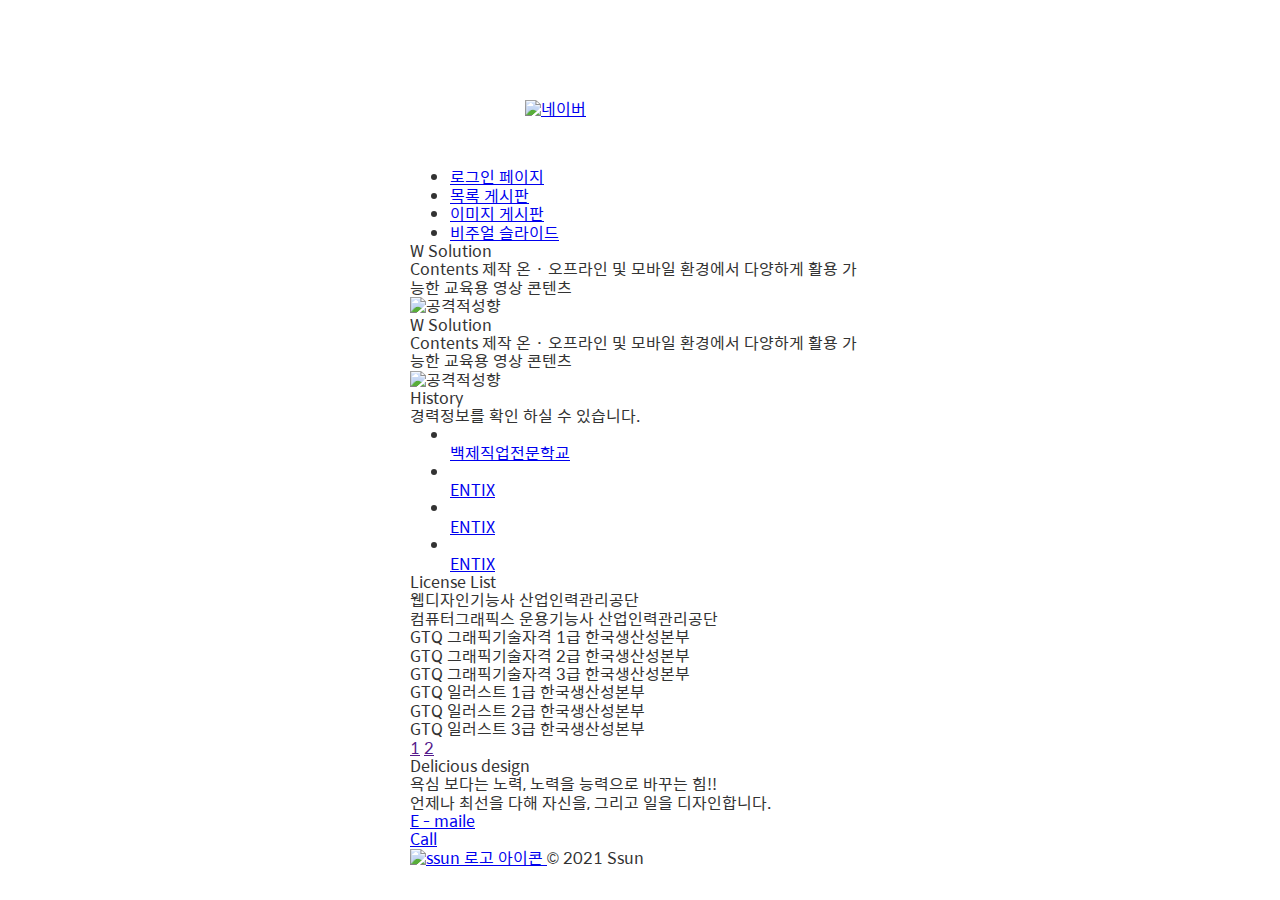
==== index.html @ 1163f1ec "[구조] 기본구조 코딩" ====
<!DOCTYPE html>
<html lang="ko">
<head>
  <meta charset="UTF-8">
  <meta http-equiv="X-UA-Compatible" content="IE=edge">
  <meta name="viewport" content="width=device-width, initial-scale=1.0">
  <link rel="stylesheet" href="./css/style.css">
  <title>[쑨]을 소개합니다.</title>
</head>
<body>
  <div class="container">
    <header class="header">
      <h1 class="header__logo">
        <a href="https://www.naver.com" target="_blank" rel="noopener noreferrer">
          <img srcset="./images/logo.svg" src="./images/logo.png" alt="네이버">
        </a>
      </h1>
    </header>
    <nav class="menu">
      <h2 class="a11yHidden">메뉴</h2>
      <ul class="menu__list">
        <li class="menu__list__item"><a href="./login.html" target="_blank">로그인 페이지<span class="line"></span></a></li>
        <li class="menu__list__item"><a href="#" target="_blank">목록 게시판<span class="line"></span></a></li>
        <li class="menu__list__item"><a href="#" target="_blank">이미지 게시판<span class="line"></span></a></li>
        <li class="menu__list__item"><a href="#" target="_blank">비주얼 슬라이드<span class="line"></span></a></li>
      </ul>
      <div class="menu__button is-open" aria-label="메뉴 열기" title="메뉴 열기">
        <a class="menu__button__line">
          <span class="menu__button__lineTop"></span>
          <span class="menu__button__lineCenter"></span>
          <span class="menu__button__lineBottom"></span>
        </a>
      </div>
    </nav>
    <main class="main">
      <div class="main__visual">
        <div class="main__visualSlide visualSlide01">
          <div class="main__visualSlide__Item">
           <div class="main__visualSlide__Item___textWrap">
            <p class="main__visualSlide__Item___textTitle">W Solution</p>
            <p class="main__visualSlide__Item___textContent">
             <span>Contents 제작</span>
             <span>온 · 오프라인 및 모바일 환경에서 다양하게 활용 가능한</span>
             <span>교육용 영상 콘텐츠</span>
            </p>
           </div>
           <div class="main__visualSlide__Item___img">
            <img src="./images/치매--공격적요인.png" alt="공격적성향">
           </div>
          </div>
        </div>
        <div class="main__visualSlide visualSlide02">
          <div class="main__visualSlide__Item">
           <div class="main__visualSlide__Item___textWrap">
            <p class="main__visualSlide__Item___textTitle">W Solution</p>
            <p class="main__visualSlide__Item___textContent">
             <span>Contents 제작</span>
             <span>온 · 오프라인 및 모바일 환경에서 다양하게 활용 가능한</span>
             <span>교육용 영상 콘텐츠</span>
            </p>
           </div>
           <div class="main__visualSlide__Item___img">
            <img src="./images/치매--공격적요인.png" alt="공격적성향">
           </div>
          </div>
        </div>
      </div>
      <div class="history">
        <div class="topLineTitle">
          <h2 class="topLineTitle__title">
              <span class="text">History</span>
          </h2>
          <div class="topLineTitle__content">
              <p>경력정보를 확인 하실 수 있습니다.</p>
          </div>
        </div>
        <ul class="history__list">
          <li class="history__item">
            <!-- aria-description은 추후 WAI-ARIA 1.3에 업데이트 될 속성입니다.  -->
            <!-- 출처 : https://developer.mozilla.org/en-US/docs/Web/Accessibility/ARIA/Annotations -->
            <a class="history__button" href="#" role="button" aria-haspopup="dialog" aria-pressed="false" aria-description="버튼을 누르면 해당 경력에 대한 정보를 확인하실 수 있습니다.">
              <figure class="history__companyLogo">
                <img class="responsiveImg" src="../images/iced-cherry-blossoms-latte.png" alt="" aria-labelledby="historyCaption01" />
                <figcaption class="history__caption" id="historyCaption01">백제직업전문학교</figcaption>
              </figure>
            </a>
            <div hidden class="history__detail" role="dialog" aria-modal="false" aria-labelledby="historyDetailTitle01">
              <h3 class="history__name" id="historyDetailTitle01">&#40;재&#41; 백제직업전문학교</h3>
              <p class="history__description">포토샵, 일러스트, 플래시 등 디자인 프로그램 활용법 및 코딩 교육</p>
              <ul class="history__ingredientList">
                <li class="history__ingredientItem"><span class="history__ingredienName">입사일자</span><span class="history__ingredienValue">2012. 03. 05.</span></li>
                <li class="history__ingredientItem"><span class="history__ingredientName">퇴사일자</span><span class="history__ingredientValue">2013. 02. 01.</span></li>
                <li class="history__ingredientItem"><span class="history__ingredientName">근무기간</span><span class="history__ingredientValue">11개월</span></li>
                <li class="history__ingredientItem"><span class="history__ingredientName">퇴직사유</span><span class="history__ingredientValue">교육원 사정으로 교육과정 폐강</span></li>
                <li class="history__ingredientItem"><span class="history__ingredientName">직급/직책</span><span class="history__ingredientValue">강사/보조강사</span></li>
              </ul>
              <button type="button" class="buttonNone buttonClose" title="닫기" aria-label="이력정보 패널닫기" aria-describedby="historyDetailTitle01">
                <!-- 버튼에 aria-label을 사용하면 버튼 객체의 이름은 aria-label 값으로만 인식되기 때문에 내부 span 요소에 aria-hidden 속성을 생략할 수 있음.-->
                <span class="icon iconClose" aria-hidden="true"></span>
              </button>
            </div>
          </li>
          <li class="history__item">
            <a class="history__button" href="#" role="button" aria-haspopup="dialog" aria-pressed="false" aria-description="버튼을 누르면 해당 경력에 대한 정보를 확인하실 수 있습니다.">
              <figure class="history__companyLogo">
                <img class="responsiveImg" src="../images/iced-cherry-blossoms-latte.png" alt="" aria-labelledby="historyCaption02" />
                <figcaption class="history__caption" id="historyCaption02">ENTIX</figcaption>
              </figure>
            </a>
            <div hidden class="history__detail" role="dialog" aria-modal="false" aria-labelledby="historyDetailTitle03">
              <h3 class="history__name" id="historyDetailTitle02">ENTIX</h3>
              <p class="history__description">디자인 프로그램을 활용한 웹 페이지 디자인 및 코딩(접근성, 웹표준)</p>
              <ul class="history__ingredientList">
                <li class="history__ingredientItem"><span class="history__ingredienName">입사일자</span><span class="history__ingredienValue">2013. 03. 07.</span></li>
                <li class="history__ingredientItem"><span class="history__ingredientName">퇴사일자</span><span class="history__ingredientValue">2014. 04. 04.</span></li>
                <li class="history__ingredientItem"><span class="history__ingredientName">근무기간</span><span class="history__ingredientValue">13개월</span></li>
                <li class="history__ingredientItem"><span class="history__ingredientName">퇴직사유</span><span class="history__ingredientValue">다양한 경험을 위한 이직</span></li>
                <li class="history__ingredientItem"><span class="history__ingredientName">직급/직책</span><span class="history__ingredientValue">사원</span></li>
              </ul>
              <button type="button" class="buttonNone buttonClose" title="닫기" aria-label="이력정보 패널닫기" aria-describedby="historyDetailTitle02">
                <span class="icon iconClose" aria-hidden="true"></span>
              </button>
            </div>
          </li>
          <li class="history__item">
            <a class="history__button" href="#" role="button" aria-haspopup="dialog" aria-pressed="false" aria-description="버튼을 누르면 해당 경력에 대한 정보를 확인하실 수 있습니다.">
              <figure class="history__companyLogo">
                <img class="responsiveImg" src="../images/iced-cherry-blossoms-latte.png" alt="" aria-labelledby="historyCaption03" />
                <figcaption class="history__caption" id="historyCaption03">ENTIX</figcaption>
              </figure>
            </a>
            <div hidden class="history__detail" role="dialog" aria-modal="false" aria-labelledby="historyDetailTitle03">
              <h3 class="history__name" id="historyDetailTitle03">nineis</h3>
              <p class="history__description">디자인 프로그램을 활용한 웹 페이지 디자인 및 코딩(접근성, 웹표준, 반응형)</p>
              <ul class="history__ingredientList">
                <li class="history__ingredientItem"><span class="history__ingredienName">입사일자</span><span class="history__ingredienValue">2014. 06. 16.</span></li>
                <li class="history__ingredientItem"><span class="history__ingredientName">퇴사일자</span><span class="history__ingredientValue">2015. 02. 01.</span></li>
                <li class="history__ingredientItem"><span class="history__ingredientName">근무기간</span><span class="history__ingredientValue">7개월 2주</span></li>
                <li class="history__ingredientItem"><span class="history__ingredientName">퇴직사유</span><span class="history__ingredientValue">유산증상으로 인한 퇴사</span></li>
                <li class="history__ingredientItem"><span class="history__ingredientName">직급/직책</span><span class="history__ingredientValue">사원</span></li>
              </ul>
              <button type="button" class="buttonNone buttonClose" title="닫기" aria-label="이력정보 패널닫기" aria-describedby="historyDetailTitle03">
                <span class="icon iconClose" aria-hidden="true"></span>
              </button>
            </div>
          </li>
          <li class="history__item">
            <a class="history__button" href="#" role="button" aria-haspopup="dialog" aria-pressed="false" aria-description="버튼을 누르면 해당 경력에 대한 정보를 확인하실 수 있습니다.">
              <figure class="history__companyLogo">
                <img class="responsiveImg" src="../images/iced-cherry-blossoms-latte.png" alt="" aria-labelledby="historyCaption04" />
                <figcaption class="history__caption" id="historyCaption04">ENTIX</figcaption>
              </figure>
            </a>
            <div hidden class="history__detail" role="dialog" aria-modal="false" aria-labelledby="historyDetailTitle04">
              <h3 class="history__name" id="historyDetailTitle04">W Solution</h3>
              <p class="history__description">디자인 프로그램을 활용한 웹 페이지 디자인 및 코딩(접근성, 웹표준, 반응형)</p>
              <ul class="history__ingredientList">
                <li class="history__ingredientItem"><span class="history__ingredienName">입사일자</span><span class="history__ingredienValue">2020. 03. 16.</span></li>
                <li class="history__ingredientItem"><span class="history__ingredientName">퇴사일자</span><span class="history__ingredientValue">2021. 03. 22.</span></li>
                <li class="history__ingredientItem"><span class="history__ingredientName">근무기간</span><span class="history__ingredientValue">12개월</span></li>
                <li class="history__ingredientItem"><span class="history__ingredientName">퇴직사유</span><span class="history__ingredientValue">회사 경영상의 어려움으로 인한 퇴직</span></li>
                <li class="history__ingredientItem"><span class="history__ingredientName">직급/직책</span><span class="history__ingredientValue">대리/연구원</span></li>
              </ul>
              <button type="button" class="buttonNone buttonClose" title="닫기" aria-label="이력정보 패널닫기" aria-describedby="historyDetailTitle04">
                <span class="icon iconClose" aria-hidden="true"></span>
              </button>
            </div>
          </li>
        </ul>
      </div>
      <div class="license">
        <div class="license__visual"></div>
        <div class="license__list">
            <div class="topLineTitle">
                <h2 class="topLineTitle__title">
                    <span class="text">License List</span>
                </h2>
            </div>
            <div class="license__listBox">
                <div class="license__list__item">
                    <span class="license__list__itemName">웹디자인기능사</span>
                    <span class="license__list__itemMinistry">산업인력관리공단</span>
                </div>
                <div class="license__list__item">
                    <span class="license__list__itemName">컴퓨터그래픽스 운용기능사</span>
                    <span class="license__list__itemMinistry">산업인력관리공단</span>
                </div>
                <div class="license__list__item">
                    <span class="license__list__itemName">GTQ 그래픽기술자격 1급</span>
                    <span class="license__list__itemMinistry">한국생산성본부</span>
                </div>
                <div class="license__list__item">
                    <span class="license__list__itemName">GTQ 그래픽기술자격 2급</span>
                    <span class="license__list__itemMinistry">한국생산성본부</span>
                </div>
                <div class="license__list__item">
                    <span class="license__list__itemName">GTQ 그래픽기술자격 3급</span>
                    <span class="license__list__itemMinistry">한국생산성본부</span>
                </div>
                <div class="license__list__item">
                    <span class="license__list__itemName">GTQ 일러스트 1급</span>
                    <span class="license__list__itemMinistry">한국생산성본부</span>
                </div>
                <div class="license__list__item">
                    <span class="license__list__itemName">GTQ 일러스트 2급</span>
                    <span class="license__list__itemMinistry">한국생산성본부</span>
                </div>
                <div class="license__list__item">
                    <span class="license__list__itemName">GTQ 일러스트 3급</span>
                    <span class="license__list__itemMinistry">한국생산성본부</span>
                </div>
            </div>
            <div class="license--list_page page_link">
                <a href="" class="page_link--link"><span class="page_link--page a11y_hidden">1</span></a>
                <a href="" class="page_link--link"><span class="page_link--page a11y_hidden">2</span></a>
            </div>
        </div>
      </div>
      <div class="introduce">
        <div class="introduce__text">
            <h2 class="introduce__textTitle">
                <span class="text">Delicious design</span>
            </h2>
            <div class="introduce__textContent">
                <div><span>욕심 보다는 노력, </span><span>노력을 능력으로 바꾸는 힘!!</span></div>
                <div><span>언제나 최선을 다해 </span><span>자신을, 그리고 일을 디자인합니다.</span></div>
            </div>
        </div>
      </div>
  <div class="footer">
      <div class="footer__banner">
          <div class="footer__banner__item footer__bannerEmail">
              <a href="mailto:ssun995@kakao.com" class="footer__bannerLink">
                  <span class="">E - maile</span>
              </a>
          </div>
          <div class="footer__banner__item footer__bannerCall">
              <a href="tel:+82-010-2915-2450" class="footer__bannerLink">
                  <span class="">Call</span>
              </a>
          </div>
      </div>
      <div class="footer__info">
          <a href="#" class="footer__info__logo">
              <img src="./images/footer-logo-light.png" alt="ssun 로고 아이콘" title="첫 페이지 바로가기">
          </a>
          <span class="footer__info__copyright">&#169; 2021 Ssun</span>
      </div>
  </div>
  </div>
</body>
</html>
---- css/style.css ----
/*! normalize.css v8.0.1 | MIT License | github.com/necolas/normalize.css */
/* Document
   ========================================================================== */
/**
 * 1. Correct the line height in all browsers.
 * 2. Prevent adjustments of font size after orientation changes in iOS.
 */
html {
  line-height: 1.15;
  /* 1 */
  -webkit-text-size-adjust: 100%;
  /* 2 */
}

/* Sections
   ========================================================================== */
/**
 * Remove the margin in all browsers.
 */
body {
  margin: 0;
}

/**
 * Render the `main` element consistently in IE.
 */
main {
  display: block;
}

/**
 * Correct the font size and margin on `h1` elements within `section` and
 * `article` contexts in Chrome, Firefox, and Safari.
 */
h1 {
  font-size: 2em;
  margin: 0.67em 0;
}

/* Grouping content
   ========================================================================== */
/**
 * 1. Add the correct box sizing in Firefox.
 * 2. Show the overflow in Edge and IE.
 */
hr {
  box-sizing: content-box;
  /* 1 */
  height: 0;
  /* 1 */
  overflow: visible;
  /* 2 */
}

/**
 * 1. Correct the inheritance and scaling of font size in all browsers.
 * 2. Correct the odd `em` font sizing in all browsers.
 */
pre {
  font-family: monospace, monospace;
  /* 1 */
  font-size: 1em;
  /* 2 */
}

/* Text-level semantics
   ========================================================================== */
/**
 * Remove the gray background on active links in IE 10.
 */
a {
  background-color: transparent;
}

/**
 * 1. Remove the bottom border in Chrome 57-
 * 2. Add the correct text decoration in Chrome, Edge, IE, Opera, and Safari.
 */
abbr[title] {
  border-bottom: none;
  /* 1 */
  text-decoration: underline;
  /* 2 */
  text-decoration: underline dotted;
  /* 2 */
}

/**
 * Add the correct font weight in Chrome, Edge, and Safari.
 */
b,
strong {
  font-weight: bolder;
}

/**
 * 1. Correct the inheritance and scaling of font size in all browsers.
 * 2. Correct the odd `em` font sizing in all browsers.
 */
code,
kbd,
samp {
  font-family: monospace, monospace;
  /* 1 */
  font-size: 1em;
  /* 2 */
}

/**
 * Add the correct font size in all browsers.
 */
small {
  font-size: 80%;
}

/**
 * Prevent `sub` and `sup` elements from affecting the line height in
 * all browsers.
 */
sub,
sup {
  font-size: 75%;
  line-height: 0;
  position: relative;
  vertical-align: baseline;
}

sub {
  bottom: -0.25em;
}

sup {
  top: -0.5em;
}

/* Embedded content
   ========================================================================== */
/**
 * Remove the border on images inside links in IE 10.
 */
img {
  border-style: none;
}

/* Forms
   ========================================================================== */
/**
 * 1. Change the font styles in all browsers.
 * 2. Remove the margin in Firefox and Safari.
 */
button,
input,
optgroup,
select,
textarea {
  font-family: inherit;
  /* 1 */
  font-size: 100%;
  /* 1 */
  line-height: 1.15;
  /* 1 */
  margin: 0;
  /* 2 */
}

/**
 * Show the overflow in IE.
 * 1. Show the overflow in Edge.
 */
button,
input {
  /* 1 */
  overflow: visible;
}

/**
 * Remove the inheritance of text transform in Edge, Firefox, and IE.
 * 1. Remove the inheritance of text transform in Firefox.
 */
button,
select {
  /* 1 */
  text-transform: none;
}

/**
 * Correct the inability to style clickable types in iOS and Safari.
 */
button,
[type=button],
[type=reset],
[type=submit] {
  -webkit-appearance: button;
}

/**
 * Remove the inner border and padding in Firefox.
 */
button::-moz-focus-inner,
[type=button]::-moz-focus-inner,
[type=reset]::-moz-focus-inner,
[type=submit]::-moz-focus-inner {
  border-style: none;
  padding: 0;
}

/**
 * Restore the focus styles unset by the previous rule.
 */
button:-moz-focusring,
[type=button]:-moz-focusring,
[type=reset]:-moz-focusring,
[type=submit]:-moz-focusring {
  outline: 1px dotted ButtonText;
}

/**
 * Correct the padding in Firefox.
 */
fieldset {
  padding: 0.35em 0.75em 0.625em;
}

/**
 * 1. Correct the text wrapping in Edge and IE.
 * 2. Correct the color inheritance from `fieldset` elements in IE.
 * 3. Remove the padding so developers are not caught out when they zero out
 *    `fieldset` elements in all browsers.
 */
legend {
  box-sizing: border-box;
  /* 1 */
  color: inherit;
  /* 2 */
  display: table;
  /* 1 */
  max-width: 100%;
  /* 1 */
  padding: 0;
  /* 3 */
  white-space: normal;
  /* 1 */
}

/**
 * Add the correct vertical alignment in Chrome, Firefox, and Opera.
 */
progress {
  vertical-align: baseline;
}

/**
 * Remove the default vertical scrollbar in IE 10+.
 */
textarea {
  overflow: auto;
}

/**
 * 1. Add the correct box sizing in IE 10.
 * 2. Remove the padding in IE 10.
 */
[type=checkbox],
[type=radio] {
  box-sizing: border-box;
  /* 1 */
  padding: 0;
  /* 2 */
}

/**
 * Correct the cursor style of increment and decrement buttons in Chrome.
 */
[type=number]::-webkit-inner-spin-button,
[type=number]::-webkit-outer-spin-button {
  height: auto;
}

/**
 * 1. Correct the odd appearance in Chrome and Safari.
 * 2. Correct the outline style in Safari.
 */
[type=search] {
  -webkit-appearance: textfield;
  /* 1 */
  outline-offset: -2px;
  /* 2 */
}

/**
 * Remove the inner padding in Chrome and Safari on macOS.
 */
[type=search]::-webkit-search-decoration {
  -webkit-appearance: none;
}

/**
 * 1. Correct the inability to style clickable types in iOS and Safari.
 * 2. Change font properties to `inherit` in Safari.
 */
::-webkit-file-upload-button {
  -webkit-appearance: button;
  /* 1 */
  font: inherit;
  /* 2 */
}

/* Interactive
   ========================================================================== */
/*
 * Add the correct display in Edge, IE 10+, and Firefox.
 */
details {
  display: block;
}

/*
 * Add the correct display in all browsers.
 */
summary {
  display: list-item;
}

/* Misc
   ========================================================================== */
/**
 * Add the correct display in IE 10+.
 */
template {
  display: none;
}

/**
 * Add the correct display in IE 10.
 */
[hidden] {
  display: none;
}

/**
 * Copyright (c) 2015 Spoqa, Inc.
 *
 * Permission is hereby granted, free of charge, to any person obtaining
 * a copy of this software and associated documentation files (the
 * "Software"), to deal in the Software without restriction, including
 * without limitation the rights to use, copy, modify, merge, publish,
 * distribute, sublicense, and/or sell copies of the Software, and to
 * permit persons to whom the Software is furnished to do so, subject to
 * the following conditions:
 *
 * The above copyright notice and this permission notice shall be
 * included in all copies or substantial portions of the Software.
 *
 * THE SOFTWARE IS PROVIDED "AS IS", WITHOUT WARRANTY OF ANY KIND,
 * EXPRESS OR IMPLIED, INCLUDING BUT NOT LIMITED TO THE WARRANTIES OF
 * MERCHANTABILITY, FITNESS FOR A PARTICULAR PURPOSE AND
 * NONINFRINGEMENT. IN NO EVENT SHALL THE AUTHORS OR COPYRIGHT HOLDERS BE
 * LIABLE FOR ANY CLAIM, DAMAGES OR OTHER LIABILITY, WHETHER IN AN ACTION
 * OF CONTRACT, TORT OR OTHERWISE, ARISING FROM, OUT OF OR IN CONNECTION
 * WITH THE SOFTWARE OR THE USE OR OTHER DEALINGS IN THE SOFTWARE.
 */
@font-face {
  font-family: "Spoqa Han Sans";
  font-weight: 700;
  font-display: swap;
  src: local("Spoqa Han Sans Bold"), url("../fonts/SpoqaHanSansBold.woff2") format("woff2"), url("../fonts/SpoqaHanSans/SpoqaHanSansBold.woff") format("woff");
}
@font-face {
  font-family: "Spoqa Han Sans";
  font-weight: 400;
  font-display: swap;
  src: local("Spoqa Han Sans Regular"), url("../fonts/SpoqaHanSansRegular.woff2") format("woff2"), url("../fonts/SpoqaHanSansRegular.woff") format("woff");
}
@font-face {
  font-family: "Spoqa Han Sans";
  font-weight: 300;
  font-display: swap;
  src: local("Spoqa Han Sans Light"), url("../fonts/SpoqaHanSansLight.woff2") format("woff2"), url("../fonts/SpoqaHanSansLight.woff") format("woff");
}
@font-face {
  font-family: "Spoqa Han Sans";
  font-weight: 100;
  font-display: swap;
  src: local("Spoqa Han Sans Thin"), url("../fonts/SpoqaHanSansThin.woff2") format("woff2"), url("../fonts/SpoqaHanSansThin.woff") format("woff");
}
body *, body *::before, body *::after {
  margin: 0;
  border: 0;
  font: inherit;
  box-sizing: border-box;
}

.a11yHidden {
  position: absolute;
  width: 1px;
  height: 1px;
  margin: -1px;
  overflow: hidden;
  visibility: hidden;
  clip: rect(0, 0, 0, 0);
  clip-path: inset(50%);
}

img {
  max-width: 100%;
  height: auto;
}

body {
  font-family: "Spoqa Han Sans", sans-serif;
  font-weight: 400;
  font-size: 1rem;
  background-color: #FFFFFF;
  color: #333333;
}

.container {
  display: flex;
  flex-direction: column;
  justify-content: flex-start;
  align-items: stretch;
  flex-wrap: nowrap;
  min-height: 100vh;
}
@media screen and (max-width: 767px) {
  .container {
    width: 100%;
    padding-left: 20px;
    padding-right: 20px;
    margin-left: auto;
    margin-right: auto;
  }
}
@media screen and (min-width: 768px) {
  .container {
    width: 460px;
    padding-left: 0;
    padding-right: 0;
    margin-left: auto;
    margin-right: auto;
  }
}

.header__logo {
  margin-left: auto;
  margin-right: auto;
}
.header__logo a {
  display: inline-block;
}
@media screen and (max-width: 767px) {
  .header__logo {
    width: 51.25%;
    margin-top: 4.375em;
    margin-bottom: 2.8125em;
  }
}
@media screen and (min-width: 768px) {
  .header__logo {
    width: 230px;
    margin-top: 6.25em;
    margin-bottom: 3.125em;
  }
}

.main {
  flex-grow: 1;
}

:focus {
  outline: 0;
}

:focus-visible {
  box-shadow: 0 0 0 2px #24388d;
  border-radius: 2px;
}

.loginForm legend {
  position: absolute;
  width: 1px;
  height: 1px;
  margin: -1px;
  overflow: hidden;
  visibility: hidden;
  clip: rect(0, 0, 0, 0);
  clip-path: inset(50%);
}
.loginForm__container {
  display: flex;
  flex-direction: column;
  justify-content: flex-start;
  align-items: stretch;
  flex-wrap: nowrap;
}

.userEmail, .userPassword {
  margin-bottom: 0.625em;
}

.formControlUser {
  border: 1px solid #999999;
  padding: 0.5625em;
}
.formControlUser:focus-within {
  border-color: #03CF5D;
}
.formControl__input {
  width: 100%;
  padding: 0.3125em;
}
.formControl__input:focus {
  outline: 0;
  background-color: rgba(3, 207, 93, 0.05);
}
.formControl__input:focus-visible {
  box-shadow: none;
}

.errorMessage {
  color: #FF1414;
  display: none;
}

.is--invalid .errorMessage {
  display: block;
}

.userSelectInfo {
  order: 1;
  display: flex;
  flex-direction: row;
  justify-content: flex-start;
  align-items: stretch;
  flex-wrap: nowrap;
}

.ipSecurityLink {
  margin-left: auto;
  text-decoration: none;
  color: inherit;
}

.loginState__checkbox {
  position: absolute;
  width: 1px;
  height: 1px;
  opacity: 0;
}
.loginState__label {
  display: flex;
  flex-direction: row;
  justify-content: flex-start;
  align-items: center;
  flex-wrap: nowrap;
  cursor: pointer;
}
.loginState__label::before {
  content: "";
  display: inline-block;
  width: 1.25em;
  height: 1.25em;
  background: url(./../images/unchecked.svg) no-repeat;
  background-size: cover;
  margin-right: 0.5em;
}
.loginState__checkbox:checked + .loginState__label::before {
  background-image: url(./../images/checked.svg);
}
.loginState__checkbox:focus + .loginState__label::before {
  box-shadow: 0 0 0 2px #24388d;
  border-radius: 2px;
}

.ipSecurity__checkbox {
  position: absolute;
  width: 1px;
  height: 1px;
  opacity: 0;
}
.ipSecurity__checkbox:checked + .ipSecurity__label::before {
  content: "ON";
  color: #03CF5D;
}
.ipSecurity__checkbox:focus + .ipSecurity__label::before {
  box-shadow: 0 0 0 2px #24388d;
  border-radius: 2px;
}
.ipSecurity__label::before {
  content: "OFF";
  font-weight: 700;
  text-align: right;
  display: inline-block;
  width: 2.25em;
  padding: 0 0.25em;
  margin-left: 0.5em;
  color: #999999;
  cursor: pointer;
}

.loginButton {
  margin: 0.625em 0;
  background-color: #03CF5D;
  color: #FFFFFF;
}
.loginButton .formControl__button {
  background-color: inherit;
  color: inherit;
  width: 100%;
  padding: 1.1875em 1em;
  cursor: pointer;
}

/*# sourceMappingURL=style.css.map */
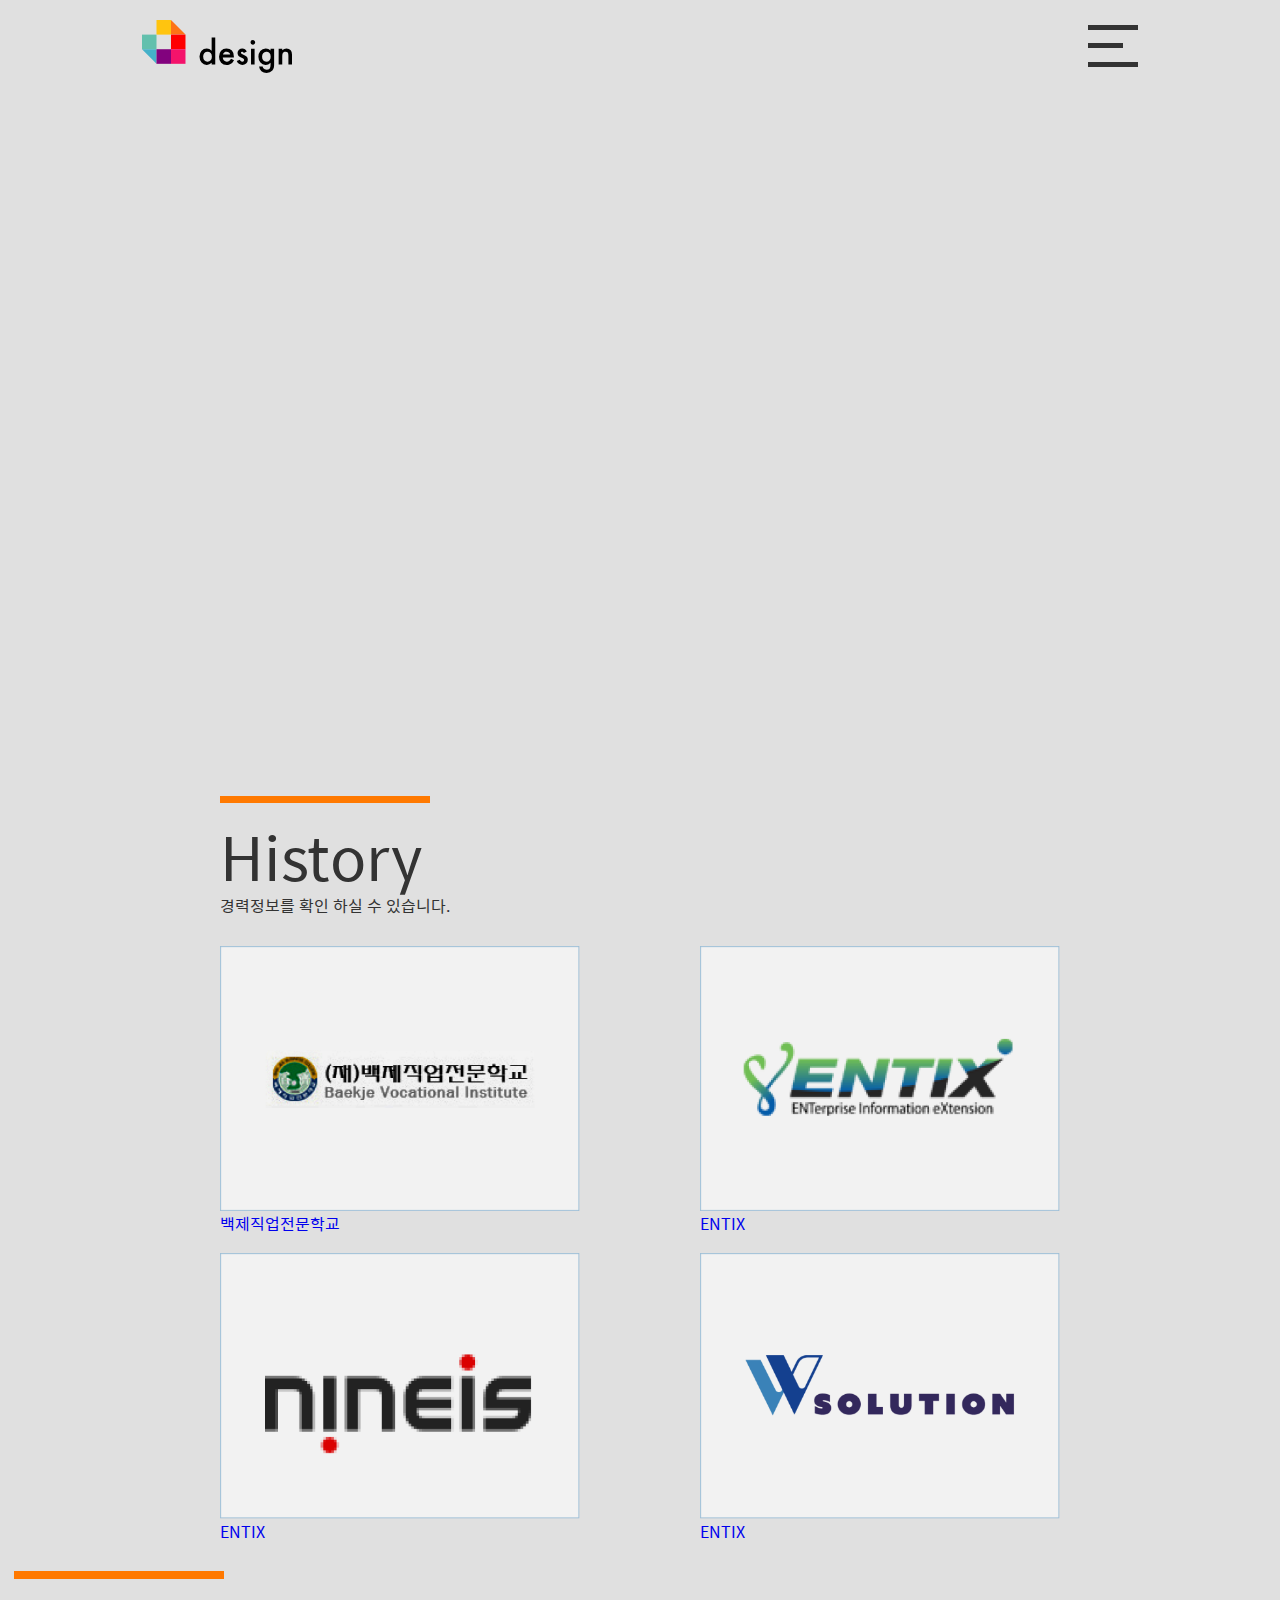
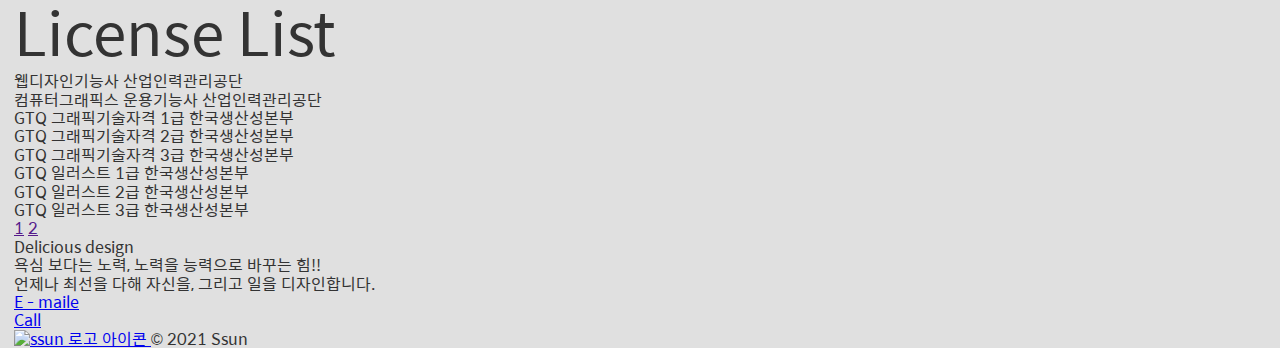
==== commit 76cbf55d: "[스타일] 기본 스타일 및 css를 sass화" ====
--- a/index.html
+++ b/index.html
@@ -4,6 +4,11 @@
   <meta charset="UTF-8">
   <meta http-equiv="X-UA-Compatible" content="IE=edge">
   <meta name="viewport" content="width=device-width, initial-scale=1.0">
+  <script src="https://ajax.googleapis.com/ajax/libs/jquery/3.1.1/jquery.min.js"></script>
+  <link rel="stylesheet" href="https://cdn.jsdelivr.net/bxslider/4.2.12/jquery.bxslider.css">
+  <script src="https://ajax.googleapis.com/ajax/libs/jquery/3.1.1/jquery.min.js"></script>
+  <script src="https://cdn.jsdelivr.net/bxslider/4.2.12/jquery.bxslider.min.js"></script>
+  <script src="./js/slide.js" charset="utf-8"></script>
   <link rel="stylesheet" href="./css/style.css">
   <title>[쑨]을 소개합니다.</title>
 </head>
@@ -12,60 +17,62 @@
     <header class="header">
       <h1 class="header__logo">
         <a href="https://www.naver.com" target="_blank" rel="noopener noreferrer">
-          <img srcset="./images/logo.svg" src="./images/logo.png" alt="네이버">
+          <img srcset="./images/SVG/logo.svg" src="./images/logo.png" alt="design">
         </a>
       </h1>
+      <nav class="menu">
+        <h2 class="a11yHidden">메뉴</h2>
+        <ul class="menu__list">
+          <li class="menu__list__item"><a href="./login.html" target="_blank">로그인 페이지<span class="line"></span></a></li>
+          <li class="menu__list__item"><a href="#" target="_blank">목록 게시판<span class="line"></span></a></li>
+          <li class="menu__list__item"><a href="#" target="_blank">이미지 게시판<span class="line"></span></a></li>
+          <li class="menu__list__item"><a href="#" target="_blank">비주얼 슬라이드<span class="line"></span></a></li>
+        </ul>
+        <div class="menu__button is-open" aria-label="메뉴 열기" title="메뉴 열기">
+          <a class="menu__button__line">
+            <span class="menu__button__lineTop"></span>
+            <span class="menu__button__lineCenter"></span>
+            <span class="menu__button__lineBottom"></span>
+          </a>
+        </div>
+      </nav>
     </header>
-    <nav class="menu">
-      <h2 class="a11yHidden">메뉴</h2>
-      <ul class="menu__list">
-        <li class="menu__list__item"><a href="./login.html" target="_blank">로그인 페이지<span class="line"></span></a></li>
-        <li class="menu__list__item"><a href="#" target="_blank">목록 게시판<span class="line"></span></a></li>
-        <li class="menu__list__item"><a href="#" target="_blank">이미지 게시판<span class="line"></span></a></li>
-        <li class="menu__list__item"><a href="#" target="_blank">비주얼 슬라이드<span class="line"></span></a></li>
-      </ul>
-      <div class="menu__button is-open" aria-label="메뉴 열기" title="메뉴 열기">
-        <a class="menu__button__line">
-          <span class="menu__button__lineTop"></span>
-          <span class="menu__button__lineCenter"></span>
-          <span class="menu__button__lineBottom"></span>
-        </a>
-      </div>
-    </nav>
     <main class="main">
       <div class="main__visual">
-        <div class="main__visualSlide visualSlide01">
-          <div class="main__visualSlide__Item">
-           <div class="main__visualSlide__Item___textWrap">
-            <p class="main__visualSlide__Item___textTitle">W Solution</p>
-            <p class="main__visualSlide__Item___textContent">
-             <span>Contents 제작</span>
-             <span>온 · 오프라인 및 모바일 환경에서 다양하게 활용 가능한</span>
-             <span>교육용 영상 콘텐츠</span>
-            </p>
-           </div>
-           <div class="main__visualSlide__Item___img">
-            <img src="./images/치매--공격적요인.png" alt="공격적성향">
-           </div>
+        <div class="slider">
+          <div class="main__visualSlide visualSlide01 visual-item_wrap">
+            <div class="main__visualSlide__item visual-item_width">
+              <div class="main__visualSlide__item__textWrap visual-item--text_wrap">
+                <p class="main__visualSlide__item__textTitle visual-item--text is-text_big">Sass</p>
+                <p class="main__visualSlide__item__textContent visual-item--text is-text_middle">
+                <span>css에 날개를 달다!</span>
+                <span>css 문법과 비슷하지만 변수사용으로 다양하고 폭 넓게</span>
+                <span>활용 가능합니다.</span>
+                </p>
+              </div>
+              <div class="main__visualSlide__item__img visual-item--img">
+                <img src="./images/sass_logo.png" alt="sass logo">
+              </div>
+            </div>
           </div>
-        </div>
-        <div class="main__visualSlide visualSlide02">
-          <div class="main__visualSlide__Item">
-           <div class="main__visualSlide__Item___textWrap">
-            <p class="main__visualSlide__Item___textTitle">W Solution</p>
-            <p class="main__visualSlide__Item___textContent">
-             <span>Contents 제작</span>
-             <span>온 · 오프라인 및 모바일 환경에서 다양하게 활용 가능한</span>
-             <span>교육용 영상 콘텐츠</span>
-            </p>
-           </div>
-           <div class="main__visualSlide__Item___img">
-            <img src="./images/치매--공격적요인.png" alt="공격적성향">
-           </div>
+          <div class="main__visualSlide visualSlide02 visual-item_wrap">
+            <div class="main__visualSlide__item  visual-item_width">
+            <div class="main__visualSlide__item__textWrap visual-item--text_wrap">
+              <p class="main__visualSlide__item__textTitle visual-item--text is-text_big">Github</p>
+              <p class="main__visualSlide__item__textContent visual-item--text is-text_middle">
+              <span>버전관리, 이젠 걱정마세요!</span>
+              <span>branch를 활용하여 프로젝트별, 업무별 버전관리가</span>
+              <span>편리해집니다.</span>
+              </p>
+            </div>
+            <div class="main__visualSlide__item__img visual-item--img github">
+              <img src="./images/github_logo.png" alt="github logo">
+            </div>
+            </div>
           </div>
         </div>
       </div>
-      <div class="history">
+      <div class="history beverage">
         <div class="topLineTitle">
           <h2 class="topLineTitle__title">
               <span class="text">History</span>
@@ -80,7 +87,7 @@
             <!-- 출처 : https://developer.mozilla.org/en-US/docs/Web/Accessibility/ARIA/Annotations -->
             <a class="history__button" href="#" role="button" aria-haspopup="dialog" aria-pressed="false" aria-description="버튼을 누르면 해당 경력에 대한 정보를 확인하실 수 있습니다.">
               <figure class="history__companyLogo">
-                <img class="responsiveImg" src="../images/iced-cherry-blossoms-latte.png" alt="" aria-labelledby="historyCaption01" />
+                <img class="responsiveImg" src="./images/history_baekje.png" alt="" aria-labelledby="historyCaption01" />
                 <figcaption class="history__caption" id="historyCaption01">백제직업전문학교</figcaption>
               </figure>
             </a>
@@ -103,7 +110,7 @@
           <li class="history__item">
             <a class="history__button" href="#" role="button" aria-haspopup="dialog" aria-pressed="false" aria-description="버튼을 누르면 해당 경력에 대한 정보를 확인하실 수 있습니다.">
               <figure class="history__companyLogo">
-                <img class="responsiveImg" src="../images/iced-cherry-blossoms-latte.png" alt="" aria-labelledby="historyCaption02" />
+                <img class="responsiveImg" src="./images/history_entix.png" alt="" aria-labelledby="historyCaption02" />
                 <figcaption class="history__caption" id="historyCaption02">ENTIX</figcaption>
               </figure>
             </a>
@@ -125,7 +132,7 @@
           <li class="history__item">
             <a class="history__button" href="#" role="button" aria-haspopup="dialog" aria-pressed="false" aria-description="버튼을 누르면 해당 경력에 대한 정보를 확인하실 수 있습니다.">
               <figure class="history__companyLogo">
-                <img class="responsiveImg" src="../images/iced-cherry-blossoms-latte.png" alt="" aria-labelledby="historyCaption03" />
+                <img class="responsiveImg" src="./images/history_9is.png" alt="" aria-labelledby="historyCaption03" />
                 <figcaption class="history__caption" id="historyCaption03">ENTIX</figcaption>
               </figure>
             </a>
@@ -147,7 +154,7 @@
           <li class="history__item">
             <a class="history__button" href="#" role="button" aria-haspopup="dialog" aria-pressed="false" aria-description="버튼을 누르면 해당 경력에 대한 정보를 확인하실 수 있습니다.">
               <figure class="history__companyLogo">
-                <img class="responsiveImg" src="../images/iced-cherry-blossoms-latte.png" alt="" aria-labelledby="historyCaption04" />
+                <img class="responsiveImg" src="./images/history_dus.png" alt="" aria-labelledby="historyCaption04" />
                 <figcaption class="history__caption" id="historyCaption04">ENTIX</figcaption>
               </figure>
             </a>
@@ -227,26 +234,27 @@
             </div>
         </div>
       </div>
-  <div class="footer">
-      <div class="footer__banner">
-          <div class="footer__banner__item footer__bannerEmail">
-              <a href="mailto:ssun995@kakao.com" class="footer__bannerLink">
-                  <span class="">E - maile</span>
-              </a>
-          </div>
-          <div class="footer__banner__item footer__bannerCall">
-              <a href="tel:+82-010-2915-2450" class="footer__bannerLink">
-                  <span class="">Call</span>
-              </a>
-          </div>
-      </div>
-      <div class="footer__info">
-          <a href="#" class="footer__info__logo">
-              <img src="./images/footer-logo-light.png" alt="ssun 로고 아이콘" title="첫 페이지 바로가기">
-          </a>
-          <span class="footer__info__copyright">&#169; 2021 Ssun</span>
-      </div>
-  </div>
+    </main>
+    <div class="footer">
+        <div class="footer__banner">
+            <div class="footer__banner__item footer__bannerEmail">
+                <a href="mailto:ssun995@kakao.com" class="footer__bannerLink">
+                    <span class="">E - maile</span>
+                </a>
+            </div>
+            <div class="footer__banner__item footer__bannerCall">
+                <a href="tel:+82-010-2915-2450" class="footer__bannerLink">
+                    <span class="">Call</span>
+                </a>
+            </div>
+        </div>
+        <div class="footer__info">
+            <a href="#" class="footer__info__logo">
+                <img src="./images/footer-logo-light.png" alt="ssun 로고 아이콘" title="첫 페이지 바로가기">
+            </a>
+            <span class="footer__info__copyright">&#169; 2021 Ssun</span>
+        </div>
+    </div>
   </div>
 </body>
 </html>--- a/css/style.css
+++ b/css/style.css
@@ -415,12 +415,7 @@
 }
 
 .container {
-  display: flex;
-  flex-direction: column;
-  justify-content: flex-start;
-  align-items: stretch;
-  flex-wrap: nowrap;
-  min-height: 100vh;
+  background-color: rgba(153, 153, 153, 0.3);
 }
 @media screen and (max-width: 767px) {
   .container {
@@ -433,182 +428,447 @@
 }
 @media screen and (min-width: 768px) {
   .container {
-    width: 460px;
-    padding-left: 0;
-    padding-right: 0;
-    margin-left: auto;
-    margin-right: auto;
-  }
-}
-
-.header__logo {
-  margin-left: auto;
-  margin-right: auto;
-}
-.header__logo a {
-  display: inline-block;
-}
-@media screen and (max-width: 767px) {
-  .header__logo {
-    width: 51.25%;
-    margin-top: 4.375em;
-    margin-bottom: 2.8125em;
-  }
-}
-@media screen and (min-width: 768px) {
-  .header__logo {
-    width: 230px;
-    margin-top: 6.25em;
-    margin-bottom: 3.125em;
-  }
-}
-
-.main {
-  flex-grow: 1;
-}
-
-:focus {
-  outline: 0;
-}
-
-:focus-visible {
-  box-shadow: 0 0 0 2px #24388d;
-  border-radius: 2px;
-}
-
-.loginForm legend {
-  position: absolute;
-  width: 1px;
-  height: 1px;
-  margin: -1px;
-  overflow: hidden;
-  visibility: hidden;
-  clip: rect(0, 0, 0, 0);
-  clip-path: inset(50%);
-}
-.loginForm__container {
-  display: flex;
-  flex-direction: column;
-  justify-content: flex-start;
-  align-items: stretch;
-  flex-wrap: nowrap;
-}
-
-.userEmail, .userPassword {
-  margin-bottom: 0.625em;
-}
-
-.formControlUser {
-  border: 1px solid #999999;
-  padding: 0.5625em;
-}
-.formControlUser:focus-within {
-  border-color: #03CF5D;
-}
-.formControl__input {
-  width: 100%;
-  padding: 0.3125em;
-}
-.formControl__input:focus {
-  outline: 0;
-  background-color: rgba(3, 207, 93, 0.05);
-}
-.formControl__input:focus-visible {
-  box-shadow: none;
-}
-
-.errorMessage {
-  color: #FF1414;
-  display: none;
-}
-
-.is--invalid .errorMessage {
-  display: block;
-}
-
-.userSelectInfo {
-  order: 1;
+    width: 100%;
+    padding-left: 14px;
+    padding-right: 14px;
+    margin-left: auto;
+    margin-right: auto;
+  }
+}
+
+.header {
+  padding: 1.25em 1.875em;
   display: flex;
   flex-direction: row;
   justify-content: flex-start;
   align-items: stretch;
   flex-wrap: nowrap;
 }
-
-.ipSecurityLink {
+@media screen and (min-width: 768px) {
+  .header {
+    width: 1024px;
+    padding-left: 14px;
+    padding-right: 14px;
+    margin-left: auto;
+    margin-right: auto;
+  }
+}
+.header__logo {
+  width: 9.375em;
+}
+.header .menu {
   margin-left: auto;
-  text-decoration: none;
-  color: inherit;
-}
-
-.loginState__checkbox {
-  position: absolute;
-  width: 1px;
-  height: 1px;
-  opacity: 0;
-}
-.loginState__label {
+}
+.header .menu__list {
+  display: none;
+}
+.header .menu__button {
+  display: block;
+  width: 3.125em;
+  height: 3.125em;
+  user-select: none;
+  overflow: hidden;
+  transition: all 300ms;
+}
+.header .menu__button__line {
+  display: block;
+}
+.header .menu__button__line span {
+  display: inline-block;
+  background-color: #333333;
+  height: 0.3125em;
+  margin: 0.3125em 0;
+}
+.header .menu__button__lineTop {
+  width: 100%;
+  transition: all 300ms;
+}
+.header .menu__button__lineCenter {
+  width: 70%;
+  transition: all 300ms;
+}
+.header .menu__button__lineBottom {
+  width: 100%;
+  transition: all 300ms;
+}
+.header .menu__button__line:hover {
+  cursor: pointer;
+}
+.header .menu__button__line:hover .menu__button__lineTop {
+  width: 70%;
+  transition: all 300ms;
+}
+.header .menu__button__line:hover .menu__button__lineCenter {
+  width: 100%;
+  transition: all 300ms;
+}
+.header .menu__button__line:hover .menu__button__lineBottom {
+  width: 70%;
+  transition: all 300ms;
+}
+
+.main__visual {
+  position: relative;
+  width: 100vw;
+  position: relative;
+  left: 50%;
+  margin-left: -50vw;
+}
+
+.main__visual .bx-wrapper {
+  margin: 0 auto;
+  text-align: center;
+  border: 0;
+  box-shadow: unset;
+}
+
+.visual-item_wrap {
+  background-repeat: no-repeat;
+  background-position: top center;
+  background-size: cover;
+}
+
+.visual-item_wrap.is-visual01 {
+  background-image: url(../images/visual_bg01.png);
+}
+
+.visual-item_wrap.is-visual02 {
+  background-image: url(../images/visual_bg02.png);
+}
+
+.visual-item_wrap.is-visual03 {
+  background-image: url(../images/visual_bg03.png);
+}
+
+.visual-item_width {
+  margin: 0 auto;
   display: flex;
   flex-direction: row;
-  justify-content: flex-start;
+  justify-content: space-around;
+  align-items: stretch;
+  flex-wrap: nowrap;
+}
+@media screen and (max-width: 767px) {
+  .visual-item_width {
+    width: 100%;
+    padding-left: 14px;
+    padding-right: 14px;
+    margin-left: auto;
+    margin-right: auto;
+    height: 37.5em;
+    flex-direction: column;
+    justify-content: flex-end;
+  }
+}
+@media screen and (min-width: 768px) {
+  .visual-item_width {
+    width: 100%;
+    padding-left: 20px;
+    padding-right: 20px;
+    margin-left: auto;
+    margin-right: auto;
+    height: 18.75em;
+  }
+}
+
+@media screen and (max-width: 767px) {
+  .main__visualSlide__item__textWrap {
+    width: 420px;
+    padding-left: 14px;
+    padding-right: 14px;
+    margin-left: auto;
+    margin-right: auto;
+    padding-top: 1.875em;
+    width: 20em;
+    height: fit-content;
+  }
+}
+@media screen and (min-width: 768px) {
+  .main__visualSlide__item__textWrap {
+    width: 100%;
+    padding-left: 20px;
+    padding-right: 20px;
+    margin-left: auto;
+    margin-right: auto;
+    padding-top: 3.125em;
+    width: 25em;
+  }
+}
+
+@media screen and (max-width: 767px) {
+  .main__visualSlide__item__img {
+    width: 320px;
+    padding-left: 14px;
+    padding-right: 14px;
+    margin-left: auto;
+    margin-right: auto;
+    padding-top: 1.875em;
+    width: 20em;
+    padding-bottom: 3.125em;
+  }
+}
+@media screen and (min-width: 768px) {
+  .main__visualSlide__item__img {
+    width: 100%;
+    padding-left: 20px;
+    padding-right: 20px;
+    margin-left: auto;
+    margin-right: auto;
+    width: 18.75em;
+    padding-top: 3.125em;
+  }
+}
+
+.main__visualSlide__item__img.github {
+  padding-top: 1.25em;
+}
+
+.visual_introduce {
+  padding-top: 3.125em;
+}
+
+.visual-item--text_wrap .visual-item--text,
+.visual-item--text_wrap .button {
+  opacity: 0;
+}
+
+.visual-item_wrap[aria-hidden=false] .visual-item--text,
+.visual-item_wrap[aria-hidden=false] .button {
+  opacity: 1;
+}
+
+.visual-item--text.is-text_big {
+  font-size: 3.875em;
+  font-weight: 700;
+  padding: 0 0 37px 0;
+  transition: opacity 0.7s 0.4s;
+}
+
+.visual-item--text.is-text_middle {
+  font-size: 1em;
+  line-height: 1.75em;
+  transition: opacity 0.7s 0.5s;
+}
+
+.visual-item--text span {
+  display: block;
+  width: 100%;
+}
+
+.visual-item_width .button {
+  transition: opacity 0.7s 0.6s;
+}
+
+.visual-item_wrap .visual-item--img img {
+  transition: opacity 1s 0.5s;
+  opacity: 0;
+}
+
+.visual-item_wrap[aria-hidden=false] .visual-item--img img {
+  opacity: 1;
+  animation: updown 2.4s 1.2s infinite linear;
+}
+
+/*.10s = 1s*/
+.bx-wrapper {
+  position: relative;
+}
+
+.bx-controls-direction {
+  display: none;
+}
+
+.bx-wrapper .bx-pager, .bx-wrapper .bx-controls-auto {
+  position: unset;
+  padding-top: 10px;
+  padding-bottom: 10px;
+}
+
+@keyframes rotate {
+  0% {
+    transform: rotateX(0deg);
+  }
+  100% {
+    transform: rotateX(360deg);
+  }
+}
+@keyframes updown {
+  0% {
+    transform: translateY(0);
+  }
+  25% {
+    transform: translateY(-10px);
+  }
+  75% {
+    transform: translateY(10px);
+  }
+  100% {
+    transform: translateY(0px);
+  }
+}
+.topLineTitle__title {
+  padding-bottom: 0.1em;
+  font-size: 3.75em;
+}
+.topLineTitle__title::before {
+  content: "";
+  display: block;
+  width: 3.5em;
+  height: 0.125em;
+  background-color: #ff7900;
+  margin-bottom: 0.3125em;
+}
+
+.history {
+  padding-top: 6.25em;
+}
+@media screen and (min-width: 768px) {
+  .history {
+    width: 840px;
+    padding-left: 0;
+    padding-right: 0;
+    margin-left: auto;
+    margin-right: auto;
+  }
+}
+.history__list {
+  list-style: none;
+}
+@media screen and (max-width: 767px) {
+  .history__list {
+    padding: 20px 20px 0 20px;
+    display: flex;
+    flex-direction: column;
+    justify-content: flex-start;
+    align-items: stretch;
+    flex-wrap: nowrap;
+  }
+}
+@media screen and (min-width: 768px) {
+  .history__list {
+    padding: 30px 0 10px;
+    margin-left: auto;
+    margin-right: auto;
+    display: flex;
+    flex-direction: row;
+    justify-content: space-between;
+    align-items: stretch;
+    flex-wrap: wrap;
+  }
+}
+.history__item {
+  position: relative;
+  margin-bottom: 20px;
+}
+@media screen and (min-width: 768px) {
+  .history__item {
+    width: 360px;
+  }
+}
+.history__button {
+  text-decoration: none;
+  display: block;
+  color: grayscaleGray4;
+}
+.history__button:focus {
+  outline: 0;
+  border-radius: 2px;
+  box-shadow: 0 0 0 2px #24388d;
+}
+.history__button:not(:focus-visible) {
+  box-shadow: none;
+}
+.history__thumbnail {
+  margin: 0;
+  padding: 20px 0 40px;
+  text-align: center;
+}
+.history__thumbnail img {
+  transform: scale(0.85);
+  transition: all 0.4s ease;
+}
+.history__thumbnail img:hover img {
+  transform: none;
+}
+.history__detail {
+  display: none;
+  opacity: 0;
+  position: absolute;
+  z-index: 500;
+  top: 0;
+  left: 0;
+  right: 0;
+  bottom: 0;
+  border: 1px solid #999999;
+  padding: 30px 20px;
+  background: rgba(255, 255, 255, 0.6);
+  transition: all 0.6s ease;
+}
+.history__detail.is--active {
+  display: block;
+  opacity: 1;
+}
+.history__name {
+  display: block;
+  border-bottom: solid 2px rgba(0, 0, 0, 0.1);
+  padding-bottom: 10px;
+  font-size: 1.125rem;
+  color: rgba(0, 0, 0, 0.1);
+}
+.history__enName {
+  display: block;
+  font-size: 0.875rem;
+  color: #999999;
+}
+.history__description {
+  margin: 10px 0;
+  line-height: 1.4;
+}
+.history__ingredientList {
+  line-height: 1.6;
+  font-size: 0.8125rem;
+  padding: 30px 20px;
+  position: absolute;
+  left: 0;
+  right: 0;
+  bottom: 0;
+  column-count: 2;
+  column-gap: 20px;
+  column-fill: auto;
+  column-rule: 1px solid rgba(0, 0, 0, 0.1);
+  background: #999999;
+}
+.history__ingredientItem {
+  display: flex;
+  flex-direction: row;
+  justify-content: space-between;
   align-items: center;
   flex-wrap: nowrap;
-  cursor: pointer;
-}
-.loginState__label::before {
-  content: "";
-  display: inline-block;
-  width: 1.25em;
-  height: 1.25em;
-  background: url(./../images/unchecked.svg) no-repeat;
-  background-size: cover;
-  margin-right: 0.5em;
-}
-.loginState__checkbox:checked + .loginState__label::before {
-  background-image: url(./../images/checked.svg);
-}
-.loginState__checkbox:focus + .loginState__label::before {
+}
+.history .buttonClose {
+  position: absolute;
+  top: 16px;
+  right: 16px;
+  width: 20px;
+  height: 20px;
+  padding: 0;
+  display: flex;
+  justify-content: center;
+  align-items: center;
+  background: transparent;
+  transition: all 0.3s ease;
+  color: #333333;
+}
+.history .buttonClose:focus {
+  outline: 0;
+  border-radius: 2px;
   box-shadow: 0 0 0 2px #24388d;
-  border-radius: 2px;
-}
-
-.ipSecurity__checkbox {
-  position: absolute;
-  width: 1px;
-  height: 1px;
-  opacity: 0;
-}
-.ipSecurity__checkbox:checked + .ipSecurity__label::before {
-  content: "ON";
-  color: #03CF5D;
-}
-.ipSecurity__checkbox:focus + .ipSecurity__label::before {
-  box-shadow: 0 0 0 2px #24388d;
-  border-radius: 2px;
-}
-.ipSecurity__label::before {
-  content: "OFF";
-  font-weight: 700;
-  text-align: right;
-  display: inline-block;
-  width: 2.25em;
-  padding: 0 0.25em;
-  margin-left: 0.5em;
-  color: #999999;
-  cursor: pointer;
-}
-
-.loginButton {
-  margin: 0.625em 0;
-  background-color: #03CF5D;
-  color: #FFFFFF;
-}
-.loginButton .formControl__button {
-  background-color: inherit;
-  color: inherit;
-  width: 100%;
-  padding: 1.1875em 1em;
-  cursor: pointer;
+}
+.history .buttonClose:not(:focus-visible) {
+  box-shadow: none;
+}
+.history .buttonClose:hover {
+  background: #999999;
 }
 
 /*# sourceMappingURL=style.css.map */
